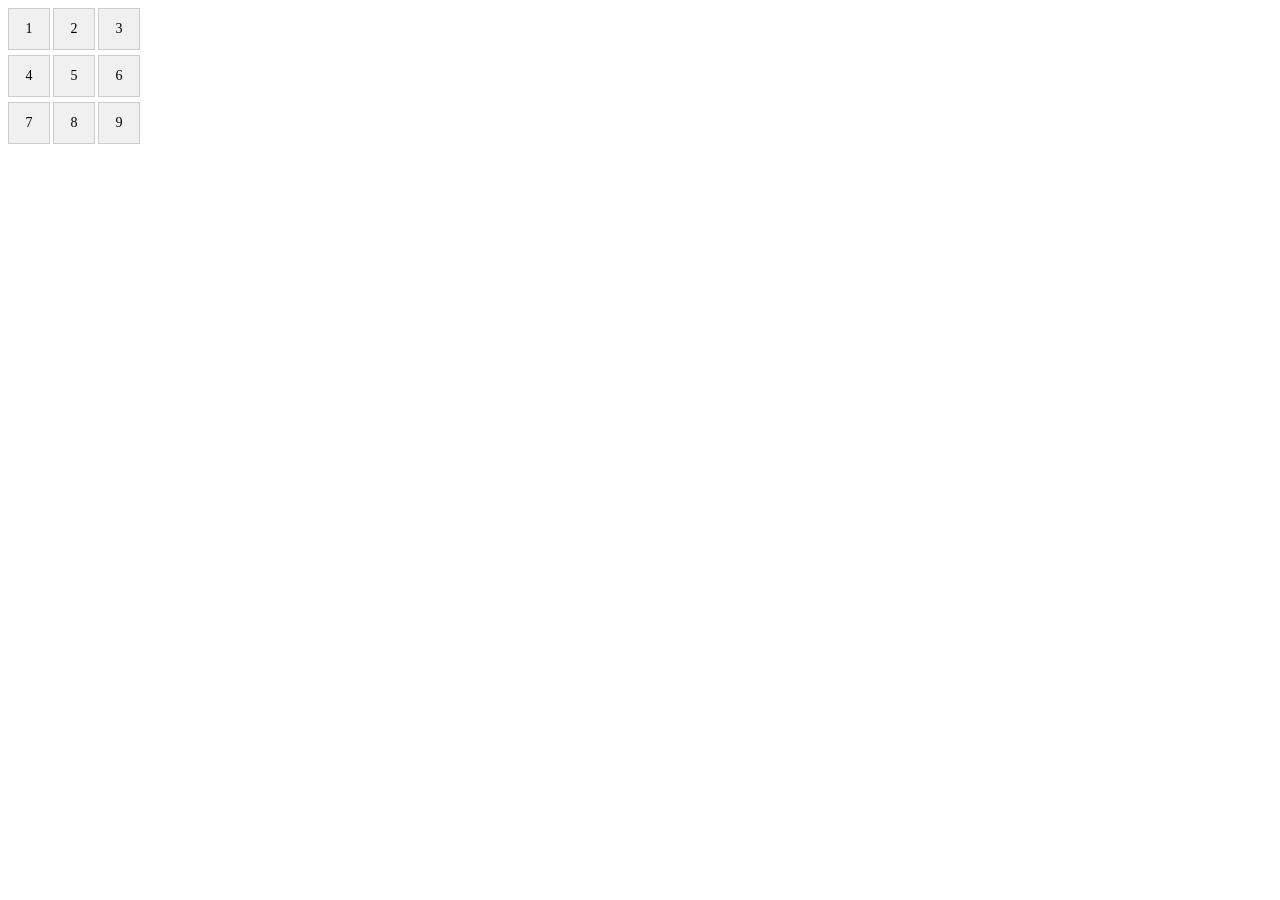
==== tests/grid/index.html @ 624000c6 "renamed tests/grid/grid.html to index.html" ====
<!DOCTYPE html>
<html>
  <head>
    <title>Hello, World!</title>
    <style>
      #grid {
        display: grid;
        gap: 5px;
      }
      .cell {
        background-color: #f0f0f0;
        border: 1px solid #ccc;
        display: flex;
        align-items: center;
        justify-content: center;
        width: 40px;
        height: 40px;
        font-size: 14px;
      }
    </style>
  </head>
  <body>
    <div id="grid"></div>
    <script>
    function generateGrid(n) {
      const grid = document.getElementById('grid');
    
      grid.innerHTML = '';
    
      grid.style.gridTemplateColumns = `repeat(${n}, 40px)`;
    
      const totalCells = n * n;
        for (let i = 1; i <= totalCells; i++) {
          const cell = document.createElement('div');
          cell.className = 'cell';
          cell.textContent = i;
          grid.appendChild(cell);
        }
      }
      generateGrid(3);
    </script>
  </body>
</html>
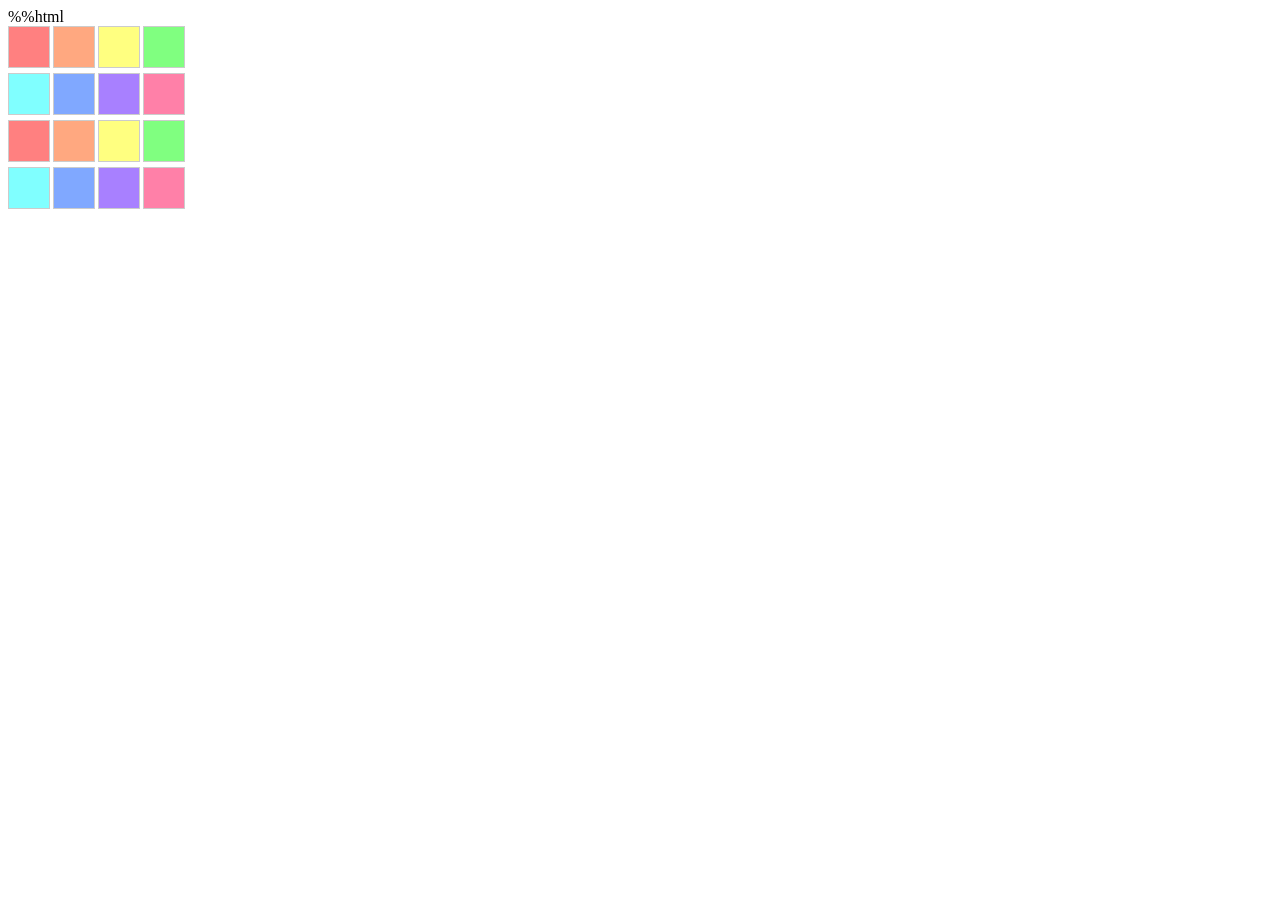
==== commit 51e3cf80: "Update index.html" ====
--- a/tests/grid/index.html
+++ b/tests/grid/index.html
@@ -1,14 +1,13 @@
+%%html
 <!DOCTYPE html>
 <html>
   <head>
-    <title>Hello, World!</title>
     <style>
       #grid {
         display: grid;
         gap: 5px;
       }
       .cell {
-        background-color: #f0f0f0;
         border: 1px solid #ccc;
         display: flex;
         align-items: center;
@@ -22,22 +21,24 @@
   <body>
     <div id="grid"></div>
     <script>
-    function generateGrid(n) {
-      const grid = document.getElementById('grid');
-    
-      grid.innerHTML = '';
-    
-      grid.style.gridTemplateColumns = `repeat(${n}, 40px)`;
-    
-      const totalCells = n * n;
+      const colors = ["#ff8080", "#ffa880", "#ffff80", "#80ff80", "#80ffff", "#80a8ff", "#a880ff", "#ff80a8"]
+      const colorpos = [0, 1, 2, 3, 4, 5, 6, 7, 0, 1, 2, 3, 4, 5, 6, 7]
+      function generateGrid(n) {
+        const grid = document.getElementById('grid');
+
+        grid.innerHTML = '';
+
+        grid.style.gridTemplateColumns = `repeat(${n}, 40px)`;
+
+        const totalCells = n * n;
         for (let i = 1; i <= totalCells; i++) {
           const cell = document.createElement('div');
+          cell.style.backgroundColor = colors[colorpos[i-1]]
           cell.className = 'cell';
-          cell.textContent = i;
           grid.appendChild(cell);
         }
       }
-      generateGrid(3);
+      generateGrid(4);
     </script>
   </body>
 </html>
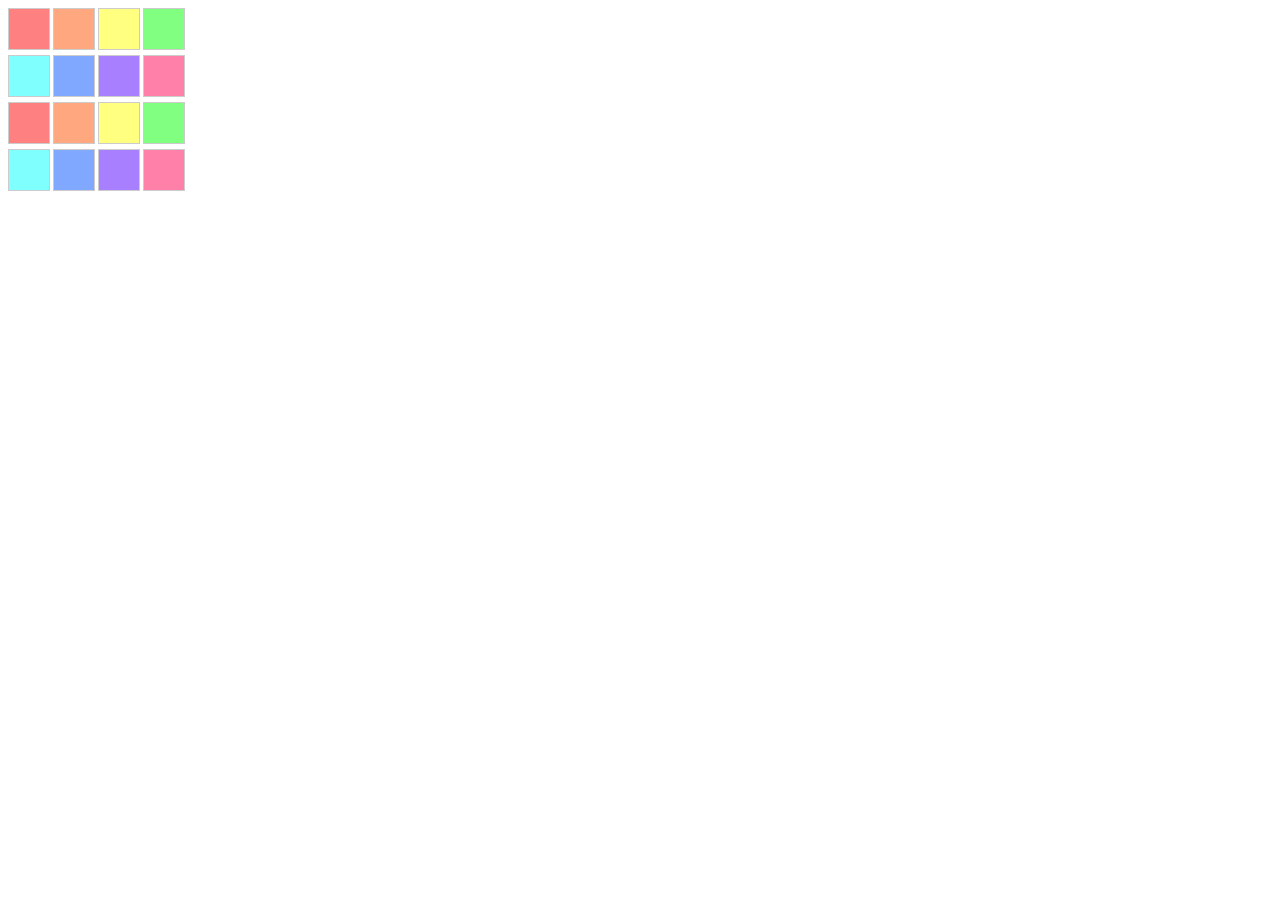
==== commit 616d0726: "Update index.html" ====
--- a/tests/grid/index.html
+++ b/tests/grid/index.html
@@ -1,4 +1,3 @@
-%%html
 <!DOCTYPE html>
 <html>
   <head>
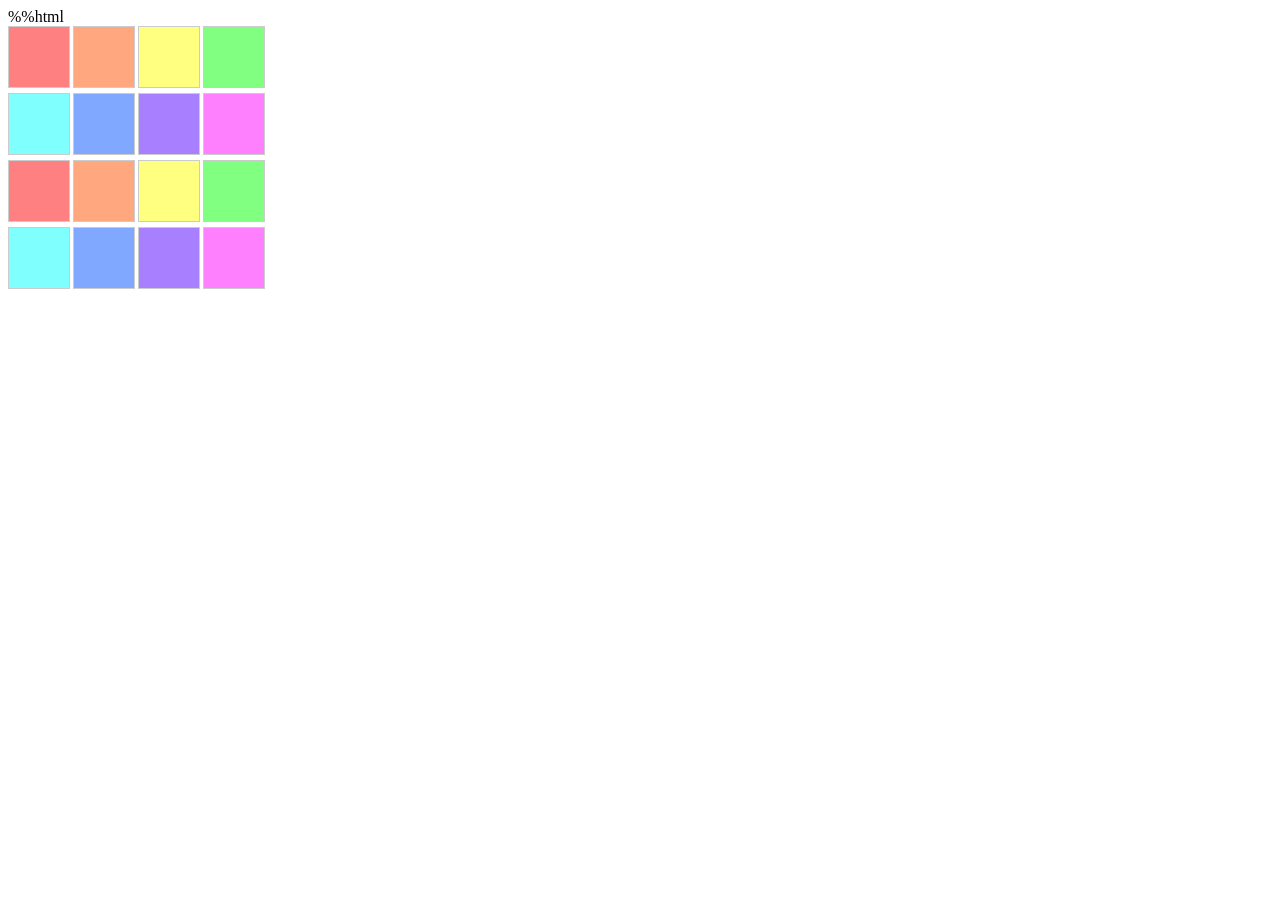
==== commit 04379200: "Update index.html" ====
--- a/tests/grid/index.html
+++ b/tests/grid/index.html
@@ -1,3 +1,4 @@
+%%html
 <!DOCTYPE html>
 <html>
   <head>
@@ -11,30 +12,38 @@
         display: flex;
         align-items: center;
         justify-content: center;
-        width: 40px;
-        height: 40px;
-        font-size: 14px;
+        width: 60px;
+        height: 60px;
+        font-size: 21px;
       }
     </style>
   </head>
   <body>
     <div id="grid"></div>
     <script>
-      const colors = ["#ff8080", "#ffa880", "#ffff80", "#80ff80", "#80ffff", "#80a8ff", "#a880ff", "#ff80a8"]
-      const colorpos = [0, 1, 2, 3, 4, 5, 6, 7, 0, 1, 2, 3, 4, 5, 6, 7]
+      const colors = ["#ff8080", "#ffa880", "#ffff80", "#80ff80", "#80ffff", "#80a8ff", "#a880ff", "#ff80ff"];
+      const colorpos = [0, 1, 2, 3, 4, 5, 6, 7, 0, 1, 2, 3, 4, 5, 6, 7];
+      const grid = document.getElementById('grid');
+      const colorcount = colors.length
       function generateGrid(n) {
-        const grid = document.getElementById('grid');
-
         grid.innerHTML = '';
 
-        grid.style.gridTemplateColumns = `repeat(${n}, 40px)`;
+        grid.style.gridTemplateColumns = `repeat(${n}, 60px)`;
 
         const totalCells = n * n;
-        for (let i = 1; i <= totalCells; i++) {
+        for (let i = 0; i < totalCells; i++) {
           const cell = document.createElement('div');
-          cell.style.backgroundColor = colors[colorpos[i-1]]
+          cell.style.backgroundColor = colors[colorpos[i]]
           cell.className = 'cell';
+          cell.xval = i % n
+          cell.yval = Math.floor(i / n)
+          cell.ival = i
           grid.appendChild(cell);
+          cell.onclick = () => {
+            randomNumber = Math.floor(Math.random() * colorcount)
+            cell.style.backgroundColor = colors[randomNumber]
+            colorpos[cell.ival] = randomNumber
+          }
         }
       }
       generateGrid(4);
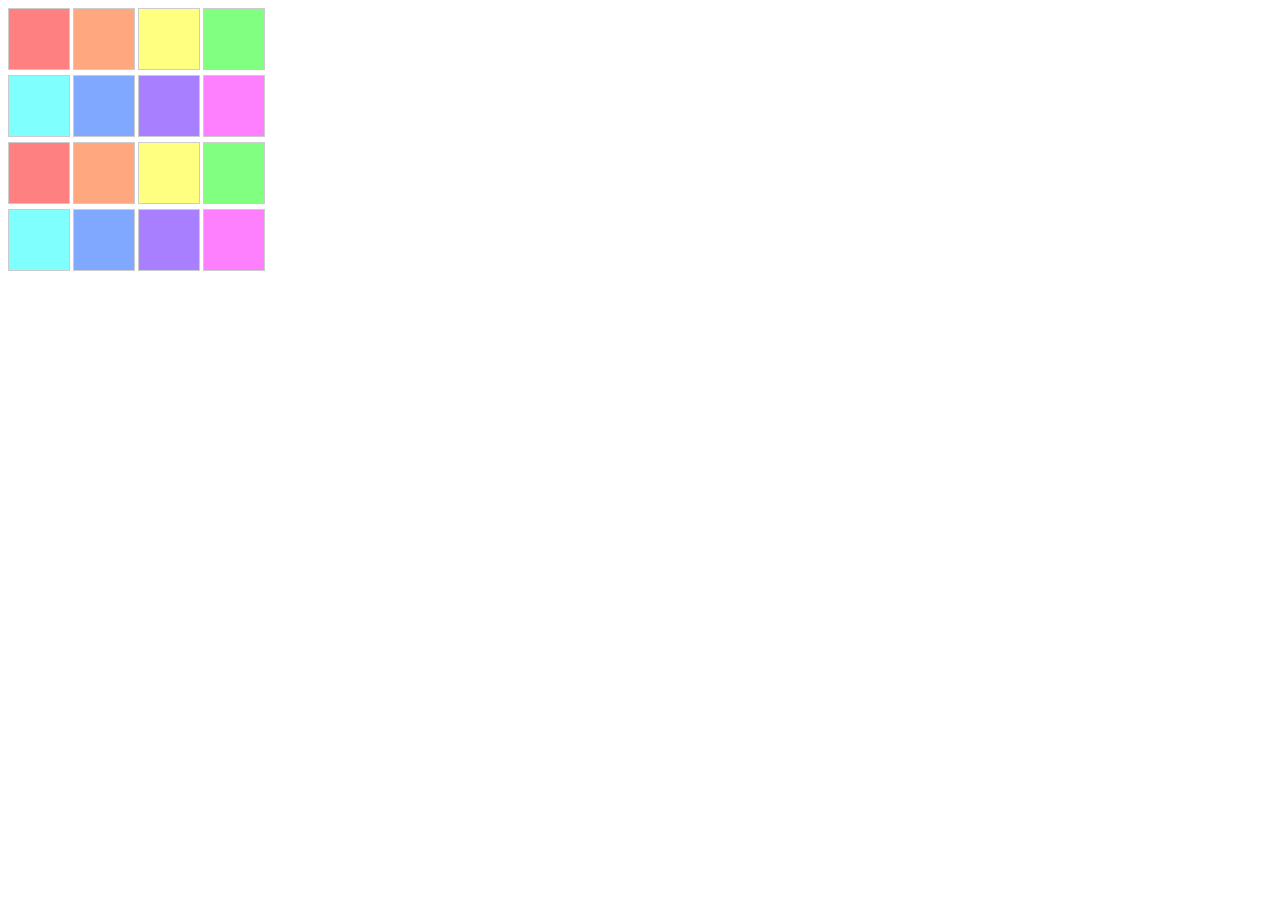
==== commit b5d5f500: "Update index.html" ====
--- a/tests/grid/index.html
+++ b/tests/grid/index.html
@@ -1,4 +1,3 @@
-%%html
 <!DOCTYPE html>
 <html>
   <head>
